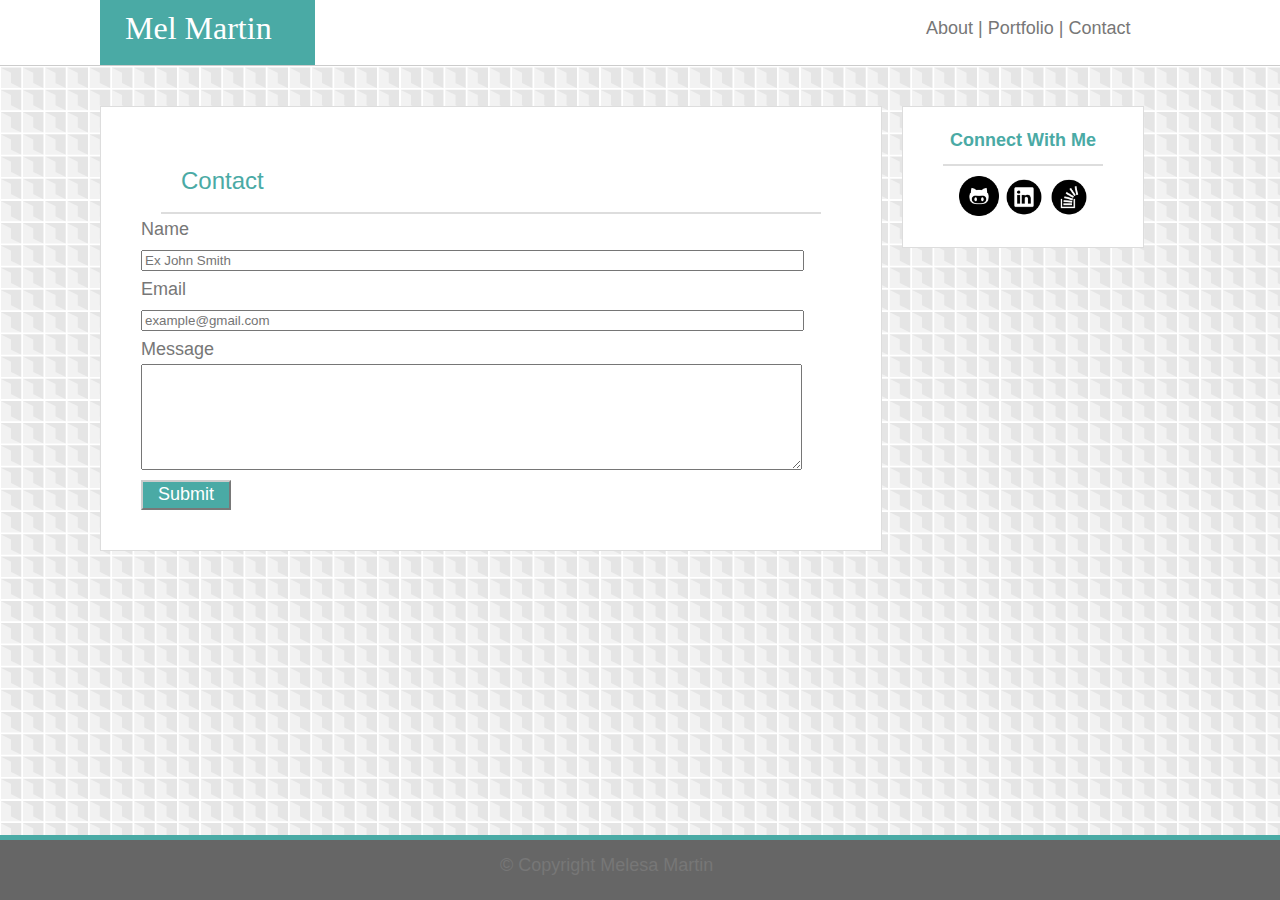
==== contact.html @ 07d17e07 "uploading my portfolio homework" ====
<!-- HW Student Portfolio assignment -->
<!DOCTYPE html>

<html lang="en-us">

<head>
	<meta charset="utf-8">

	<title>contact-Student Portfolio</title>
	<link rel= "stylesheet" type= "text/css" href= "assets/css/reset.css">
	<link rel="stylesheet" type="text/css" href="assets/css/style.css">

</head>

<body>

	<header class="header">
		<h1>Mel Martin</h1>
	</header>

	<section class="tabs">

		<ul>
			<a href="index.html">About	|</a>
			<a href="portfolio.html">Portfolio	|</a>
			<a href="contact.html">Contact</a>
		</ul>

	</section>

	<section class="container">

		<h2>Contact</h2>

		<form action="/action_page.php">
			
			<p>
				<label for="fname">Name</label>
				<br>
				<input type="text" id="name" name="name" placeholder="Ex John Smith" style="width:655px;">
			</p>

			<p>
				<label for="Email">Email</label>
				<br>
				<input type="text" id="Email" name="Email" placeholder="example@gmail.com" style="width:655px;">
			</p>

			<p>
				<label for="Message">Message</label>
				<br>
				<textarea id="Message" name="Message" placeholder="" style="height:100px; width:655px;"></textarea>
			</p>

			<p>
				<input type="submit" value="Submit" id="submit">
			</p>

		</form>

	</section>
	

	<aside class="Connect">
		<h3>Connect With Me</h3>

		<div class="sites">
			<ul>
				<a href="https://github.com/melesam"><img src="assets/images/github icon.png" alt="GitHub icon" style="width: 40px; height: 40px;"></a>

				<a href="https://www.linkedin.com"><img src="assets/images/linkedin.png" alt="LinkedIn icon" style="width: 40px; height: 40px;"></a>

				<a href="https://stackoverflow.com"><img src="assets/images/stackoverflow.png" alt="Stackoverflow icon" style="width: 40px; height: 40px;"></a>

			</ul>
		</div>
	</aside>
	

</body>

<footer class="footer">
	<p>&#169 Copyright Melesa Martin</p>
	
</footer>

</html>
---- assets/css/style.css ----
body {
  padding: 0;
  margin: 0;
  font-family: 'Arial', 'Helvetica Neue', 'Helvetica', 'sans-serif';
  font-size: 18px;
  line-height: 150%;
  color: #777777;
  background-color: #ffffff;
  background-image: url(../images/skyscraper.png);
}


.header {
  background-color: #ffffff;
  border-bottom: 1px solid #cccccc;
  height:65px;
  margin-top: 0px;
  font-family: 'Georgia', Times, Times New Roman, serif;
}

h1 {
  background-color: #4aaaa5;
  height: 50px; 
  width: 190px;
  margin: 0 auto auto 100px;
  padding-top: 15px;
  padding-left: 25px;
  color: white;
  font-family: 'Georgia', Times, Times New Roman, 'serif';
  border-color:#cccccc;
  font-size: xx-large;
}

.tabs {
  float: right;
  text-align: left;
  right: -606px;
  position: absolute;
  width: 960px;
  top: 15px;
  font-family 'Arial', 'Helvetica Neue', 'Helvetica', 'sans-serif';
}




a {
  color:#777777;
  text-decoration: none;
}


.container {
  clear: both;
  float: left;
  width:700px;
  margin-left: 100px;
  margin-top: 40px;
  margin-bottom: 100px;
  padding: 40px;
  border: 1px solid;
  border-color: #dddddd;
  background-color: #ffffff;
}


h2 {
  height:25px;
  width:620px;
  color: #4aaaa5;
  margin-left: 20px;
  padding-bottom:10px;
  border-bottom: 2px solid #dddddd;
  font-size: x-large;
  padding: 20px;
}


#bio-image {
  float: left;
  width: 300px;
  height: 300px;
  margin-right: 20px;
}


p {
  padding: 0px;
  line-height: 30px;
  text-align: justify;
  color: #777777;
}


#beach {
  float: left;
  padding-top: 20px;
  /*padding-left: 20px;
  padding-right: 20px;*/
  padding-bottom: 10px;
  /*position: relative;
  left: 150px;*/
}

#city{
  float: left;
  padding-top: 20px;
  padding-left: 20px;
  /*padding-right: 20px;*/
  padding-bottom: 10px;
  position: relative;
  left: 23px;
}

#culture{
  float: left;
  padding-top: 20px;
  padding-left: 20px;
  padding-right: 20px;
  padding-bottom: 10px;
  position: relative;
  top: 170px;
  left:-321px;
}

#dj{
  float: left;
  padding-top: 20px;
  padding-left: 20px;
  padding-right: 20px;
  padding-bottom: 10px;
  /*position: relative;*/
  left: 250px;
  top: -10px;
}

#travel{
  float: left;
  padding-top: 20px;
  padding-left: 20px;
  padding-right: 20px;
  padding-bottom: 10px;
  position: relative;
  left: 280px;
  top: -10px;
}

#music{
  padding-top: 20px;
  padding-left: 20px;
  padding-right: 20px;
  padding-bottom: 10px;
  position: relative;
  left: 280px;
  top: -10px;
}


#submit {
  background-color: #4aaaa5;
  height: 30px; 
  width: 90px;
  color: white;
  font-family: 'Arial', 'Helvetica Neue', 'Helvetica', 'sans-serif';
  font-size: large;
  border-color: #cccccc;
}

.Connect {
  float: left;
  margin-left: 20px;
  margin-top: 40px;
  width: 200px;
  height:100px;
  border: 1px solid;
  border-color: #dddddd;
  background-color: #ffffff;
  text-align: left;
  padding:20px;
}

h3 {
  color:#4aaaa5;
  margin-left: 20px;
  margin-right: 20px;
  padding-bottom:10px;
  border-bottom: 2px solid #dddddd;
  text-align: center;
  font-size: large;
  font-weight: bold;
}

.sites {
  width: 220px;
  background color: #fff;
  float: left;
  margin: 10px 0 0 20px;
  padding-left: 16px;
}


.footer {
  clear: both;
  width: 100%;
  overflow: auto;
  text-align: center;
  height: 40px;
  color: #ffffff;
  border-top: 5px solid #4aaaa5;
  position: fixed;
  bottom: 0;
  padding-top: 10px;
  padding-left: 500px;
  padding-bottom: 10px;
  background-color: #666666;
}
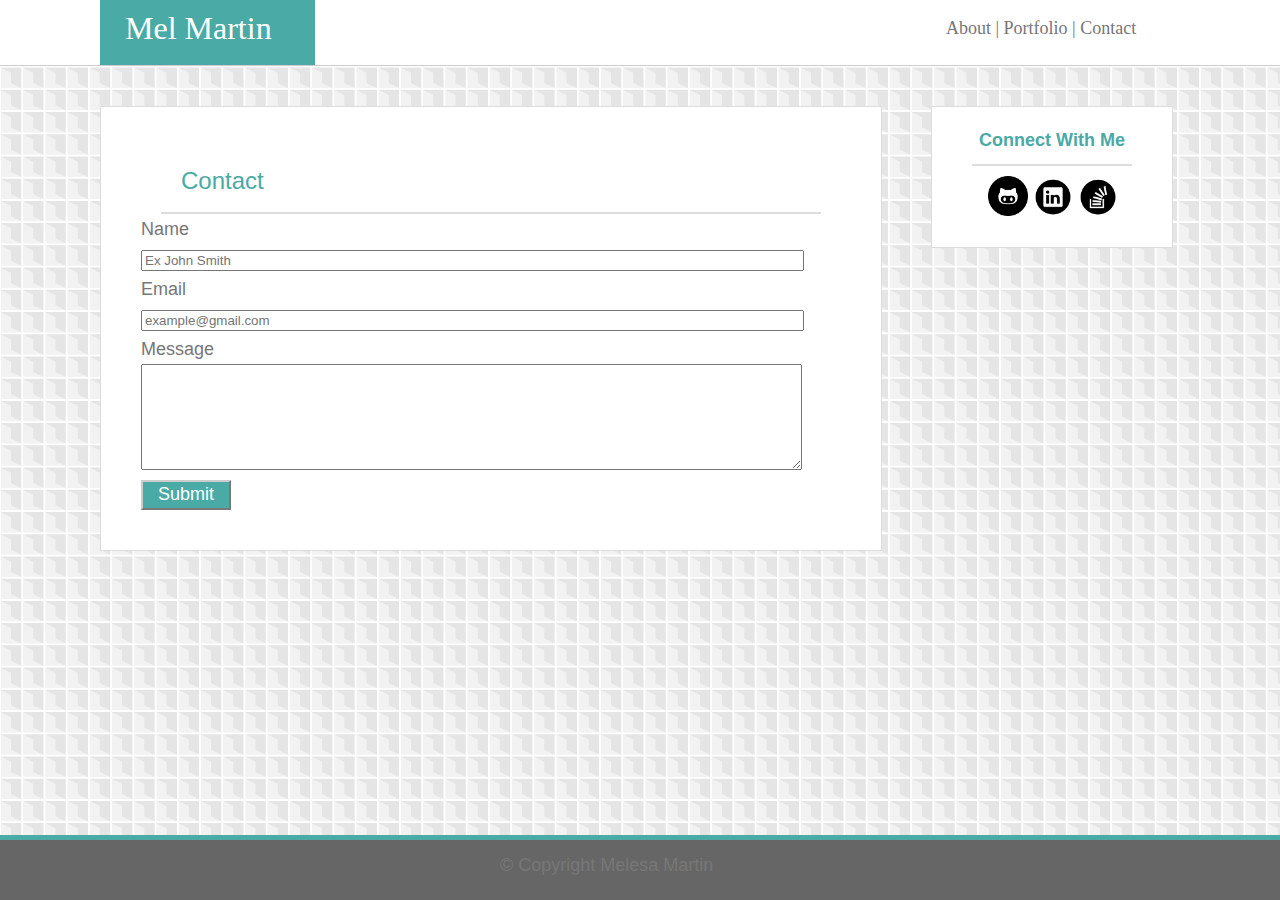
==== commit 31e1276a: "final revisions to homework" ====
--- a/contact.html
+++ b/contact.html
@@ -6,7 +6,7 @@
 <head>
 	<meta charset="utf-8">
 
-	<title>contact-Student Portfolio</title>
+	<title>Contact-Student Portfolio</title>
 	<link rel= "stylesheet" type= "text/css" href= "assets/css/reset.css">
 	<link rel="stylesheet" type="text/css" href="assets/css/style.css">
 
@@ -16,49 +16,62 @@
 
 	<header class="header">
 		<h1>Mel Martin</h1>
+
+		<section class="tabs">
+
+			<ul>
+				<li>
+					<a href="index.html">About	|</a>
+				</li>
+				<li>
+					<a href="portfolio.html">Portfolio	|</a>
+				</li>
+				<li>
+					<a href="contact.html">Contact</a>
+				</li>
+			</ul>
+
+		</section>
+
 	</header>
 
-	<section class="tabs">
 
-		<ul>
-			<a href="index.html">About	|</a>
-			<a href="portfolio.html">Portfolio	|</a>
-			<a href="contact.html">Contact</a>
-		</ul>
+	<div id="wrapper">
 
-	</section>
+		<section class="container">		
 
-	<section class="container">
+			<h2>Contact</h2>
 
-		<h2>Contact</h2>
+			<form action="/action_page.php">
+				
+				<p>
+					<label for="fname">Name</label>
+					<br>
+					<input type="text" id="name" name="name" placeholder="Ex John Smith" style="width:655px;">
+				</p>
 
-		<form action="/action_page.php">
-			
-			<p>
-				<label for="fname">Name</label>
-				<br>
-				<input type="text" id="name" name="name" placeholder="Ex John Smith" style="width:655px;">
-			</p>
+				<p>
+					<label for="Email">Email</label>
+					<br>
+					<input type="text" id="Email" name="Email" placeholder="example@gmail.com" style="width:655px;">
+				</p>
 
-			<p>
-				<label for="Email">Email</label>
-				<br>
-				<input type="text" id="Email" name="Email" placeholder="example@gmail.com" style="width:655px;">
-			</p>
+				<p>
+					<label for="Message">Message</label>
+					<br>
+					<textarea id="Message" name="Message" placeholder="" style="height:100px; width:655px;"></textarea>
+				</p>
 
-			<p>
-				<label for="Message">Message</label>
-				<br>
-				<textarea id="Message" name="Message" placeholder="" style="height:100px; width:655px;"></textarea>
-			</p>
+				<p>
+					<input type="submit" value="Submit" id="submit">
+				</p>
 
-			<p>
-				<input type="submit" value="Submit" id="submit">
-			</p>
+			</form>
 
-		</form>
+		</section>
 
-	</section>
+	</div>
+
 	
 
 	<aside class="Connect">
@@ -76,13 +89,14 @@
 		</div>
 	</aside>
 	
+<footer class="footer">
+
+	<p>&#169 Copyright Melesa Martin</p>
+	
+</footer>
 
 </body>
 
-<footer class="footer">
-	<p>&#169 Copyright Melesa Martin</p>
-	
-</footer>
 
 </html>
 
--- a/assets/css/style.css
+++ b/assets/css/style.css
@@ -37,14 +37,20 @@
 .tabs {
   float: right;
   text-align: left;
-  right: -606px;
+  left: 946px;
   position: absolute;
-  width: 960px;
   top: 15px;
   font-family 'Arial', 'Helvetica Neue', 'Helvetica', 'sans-serif';
 }
 
-
+.tabs ul li {
+  display: inline-block;
+}
+
+
+#wrapper {
+  width: 960px;
+}
 
 
 a {
@@ -95,27 +101,27 @@
 }
 
 
-#beach {
-  float: left;
-  padding-top: 20px;
-  /*padding-left: 20px;
-  padding-right: 20px;*/
-  padding-bottom: 10px;
-  /*position: relative;
-  left: 150px;*/
+/*#beach {
+  float: left;
+  padding-top: 20px;
+  padding-left: 20px;
+  padding-right: 20px;
+  padding-bottom: 10px;
+  position: relative;
+  left: 150px;
 }
 
 #city{
   float: left;
   padding-top: 20px;
   padding-left: 20px;
-  /*padding-right: 20px;*/
+  padding-right: 20px;
   padding-bottom: 10px;
   position: relative;
   left: 23px;
-}
-
-#culture{
+}*/
+
+/*#culture{
   float: left;
   padding-top: 20px;
   padding-left: 20px;
@@ -125,18 +131,18 @@
   top: 170px;
   left:-321px;
 }
-
+*//*
 #dj{
   float: left;
   padding-top: 20px;
   padding-left: 20px;
   padding-right: 20px;
   padding-bottom: 10px;
-  /*position: relative;*/
+  position: relative;
   left: 250px;
   top: -10px;
-}
-
+}*/
+/*
 #travel{
   float: left;
   padding-top: 20px;
@@ -147,8 +153,8 @@
   left: 280px;
   top: -10px;
 }
-
-#music{
+*/
+/*#music{
   padding-top: 20px;
   padding-left: 20px;
   padding-right: 20px;
@@ -156,7 +162,7 @@
   position: relative;
   left: 280px;
   top: -10px;
-}
+}*/
 
 
 #submit {
@@ -170,7 +176,8 @@
 }
 
 .Connect {
-  float: left;
+  float: right;
+  padding: 20px;
   margin-left: 20px;
   margin-top: 40px;
   width: 200px;
@@ -179,8 +186,10 @@
   border-color: #dddddd;
   background-color: #ffffff;
   text-align: left;
-  padding:20px;
-}
+  left: 911px;
+  position: absolute;
+}
+
 
 h3 {
   color:#4aaaa5;
@@ -218,7 +227,11 @@
   background-color: #666666;
 }
 
-
-
-
-
+.portfolio-image{
+  width:30%;
+  float:left;
+  margin: 5px;
+}
+
+
+
